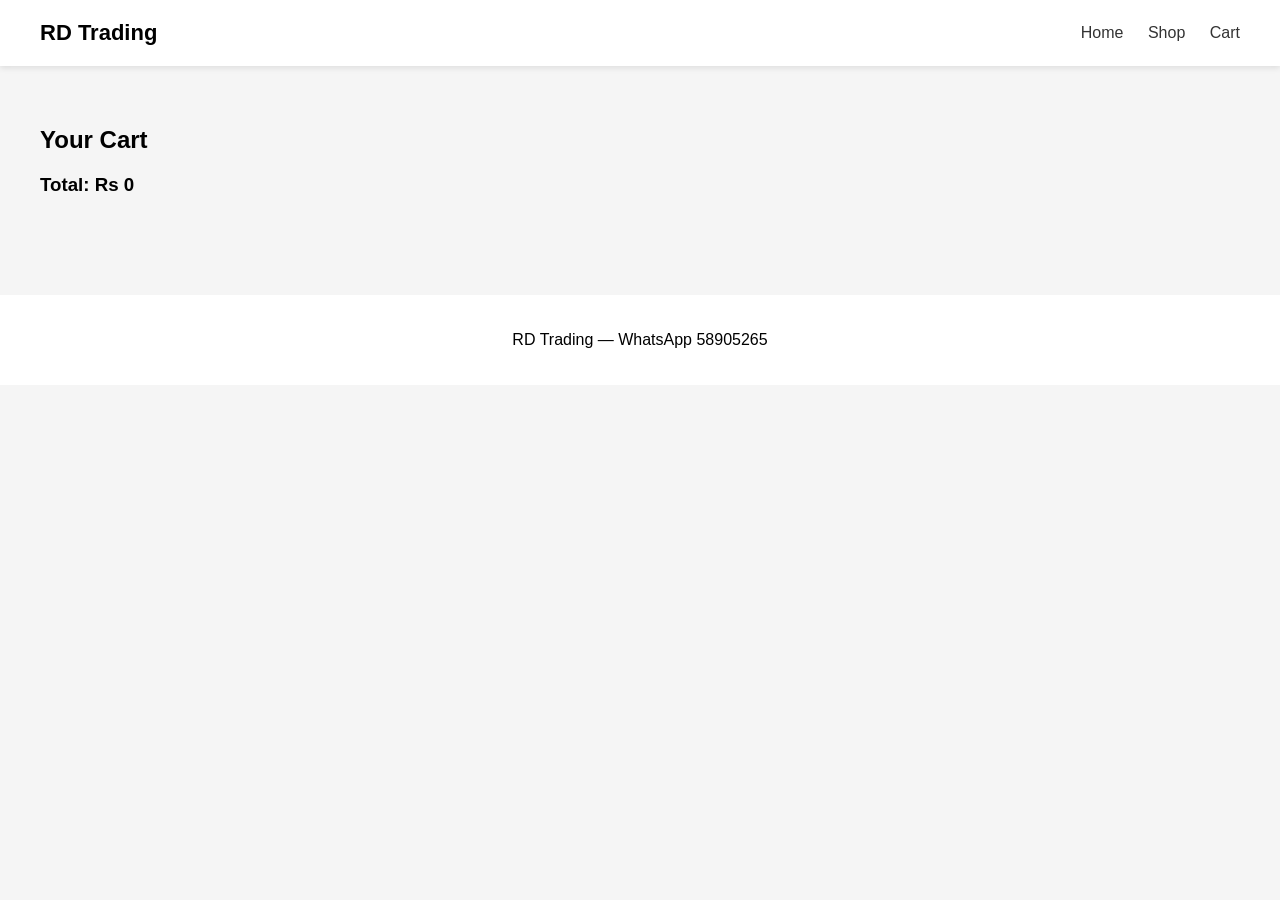
==== cart.html @ a8e96089 "Add files via upload" ====
<!DOCTYPE html>
<html>
<head>
<title>Cart - RD Trading</title>
<meta name="viewport" content="width=device-width, initial-scale=1">
<link rel="stylesheet" href="styles.css">
</head>
<body>

<header>
<div class="logo">RD Trading</div>
<nav>
<a href="index.html">Home</a>
<a href="shop.html">Shop</a>
<a href="cart.html">Cart</a>
</nav>
</header>

<section class="products">
<h2>Your Cart</h2>
<div id="cartItems"></div>
</section>

<footer>
<p>RD Trading — WhatsApp 58905265</p>
</footer>

<script src="cart.js"></script>

</body>
</html>
---- styles.css ----
body{
font-family:Arial;
margin:0;
background:#f5f5f5;
}

header{
display:flex;
justify-content:space-between;
align-items:center;
padding:20px 40px;
background:white;
box-shadow:0 2px 6px rgba(0,0,0,0.1);
}

.logo{
font-size:22px;
font-weight:bold;
}

nav a{
margin-left:20px;
text-decoration:none;
color:#333;
}

.hero{
height:350px;
background-image:url('https://images.unsplash.com/photo-1507525428034-b723cf961d3e');
background-size:cover;
background-position:center;
display:flex;
flex-direction:column;
justify-content:center;
align-items:center;
color:white;
text-shadow:0 2px 10px rgba(0,0,0,0.6);
}

.btn{
background:#ff7a00;
color:white;
padding:12px 20px;
text-decoration:none;
margin-top:10px;
}

.products{
padding:40px;
}

.grid{
display:grid;
grid-template-columns:repeat(4,1fr);
gap:20px;
}

.card{
background:white;
padding:15px;
border-radius:6px;
text-align:center;
box-shadow:0 3px 10px rgba(0,0,0,0.1);
}

.card img{
width:100%;
}

.price{
color:#ff7a00;
font-weight:bold;
}

button{
background:#ff7a00;
color:white;
border:none;
padding:10px;
margin-top:10px;
cursor:pointer;
}

footer{
background:white;
padding:20px;
text-align:center;
margin-top:40px;
}
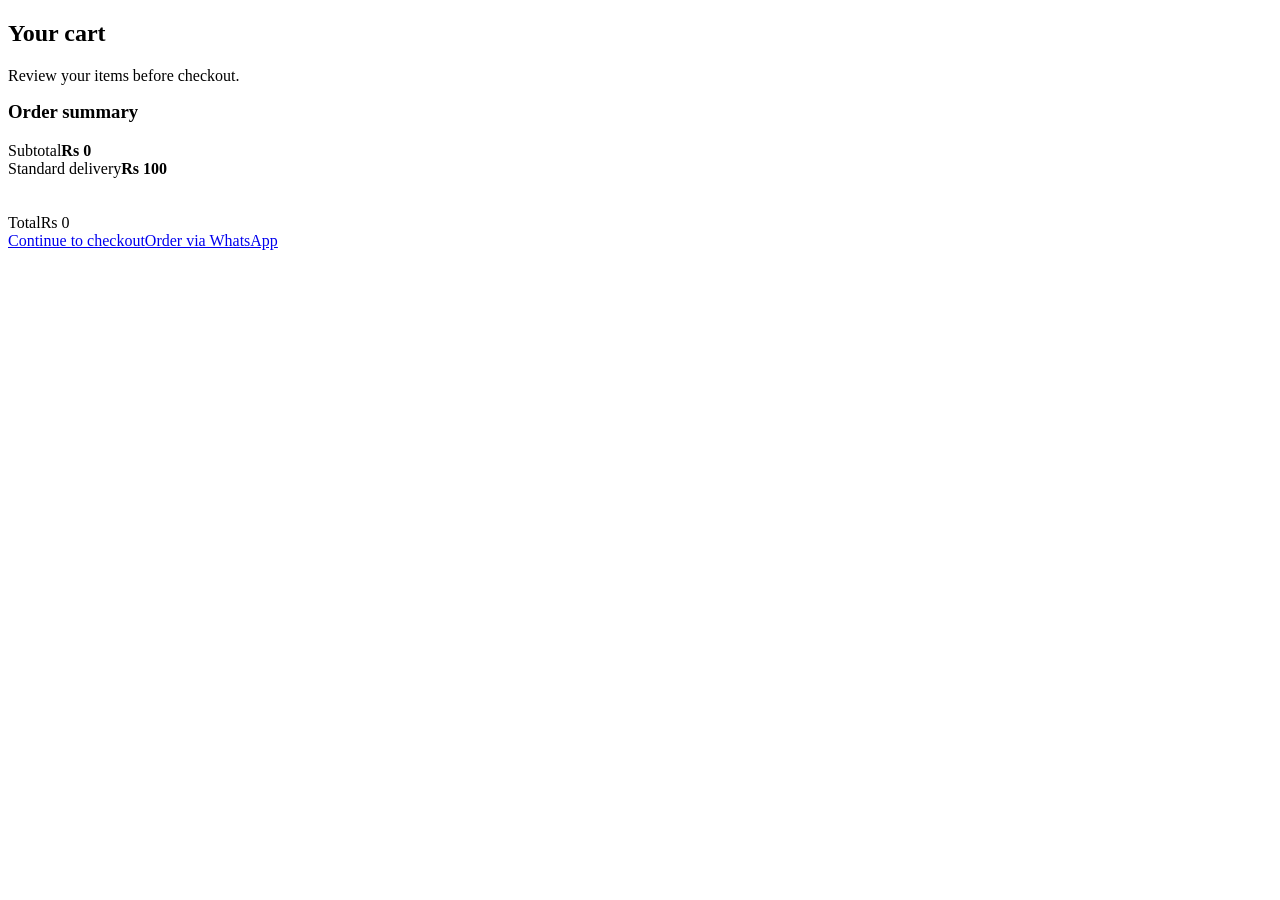
==== commit a5246236: "Add files via upload" ====
--- a/cart.html
+++ b/cart.html
@@ -1,32 +1,3 @@
-
-<!DOCTYPE html>
-<html>
-<head>
-<title>Cart - RD Trading</title>
-<meta name="viewport" content="width=device-width, initial-scale=1">
-<link rel="stylesheet" href="styles.css">
-</head>
-<body>
-
-<header>
-<div class="logo">RD Trading</div>
-<nav>
-<a href="index.html">Home</a>
-<a href="shop.html">Shop</a>
-<a href="cart.html">Cart</a>
-</nav>
-</header>
-
-<section class="products">
-<h2>Your Cart</h2>
-<div id="cartItems"></div>
-</section>
-
-<footer>
-<p>RD Trading — WhatsApp 58905265</p>
-</footer>
-
-<script src="cart.js"></script>
-
-</body>
-</html>
+<!doctype html><html lang="en"><head><meta charset="utf-8"><meta name="viewport" content="width=device-width,initial-scale=1"><title>Cart · RD Trading</title><link rel="stylesheet" href="assets/css/site.css"></head><body>
+<div data-site-header></div><main class="section"><div class="container cart-layout"><section><div class="section-head"><div><h2>Your cart</h2><p>Review your items before checkout.</p></div></div><div id="cartList"></div></section><aside class="checkout-box"><h3 style="margin-top:0">Order summary</h3><div class="row"><span>Subtotal</span><strong id="subTotal">Rs 0</strong></div><div class="row"><span>Standard delivery</span><strong>Rs 100</strong></div><hr style="border:none;border-top:1px solid var(--line);margin:18px 0"><div class="row total"><span>Total</span><span id="totalText">Rs 0</span></div><a class="btn btn-brand" style="width:100%;margin-top:16px" href="checkout.html">Continue to checkout</a><a class="btn-line" style="width:100%;margin-top:12px" href="https://wa.me/23058905265?text=Hi RD Trading, I want help with my order.">Order via WhatsApp</a></aside></div></main><div data-site-footer></div><div data-site-widgets></div>
+<script src="assets/js/products.js"></script><script src="assets/js/site.js"></script><script>renderHeader();renderFooter();renderFloatingWidgets();function drawCart(){const items=getCart();const list=byId("cartList");if(!items.length){list.innerHTML='<div class="panel empty">Your cart is empty. <br><br><a class="btn btn-brand" href="shop.html">Start shopping</a></div>';byId("subTotal").textContent=money(0);byId("totalText").textContent=money(100);return;}let sub=0;list.innerHTML=items.map(item=>{sub+=item.price*item.qty;return `<div class="cart-row"><img src="${productImage(item.image)}" alt="${item.name}"><div><strong>${item.name}</strong><div class="muted">${money(item.price)} · Qty ${item.qty}</div></div><div style="display:grid;gap:8px"><strong>${money(item.price*item.qty)}</strong><button class="btn-line" onclick="removeFromCart('${item.id}'); drawCart();">Remove</button></div></div>`}).join("");byId("subTotal").textContent=money(sub);byId("totalText").textContent=money(sub+100);}drawCart();</script></body></html>
